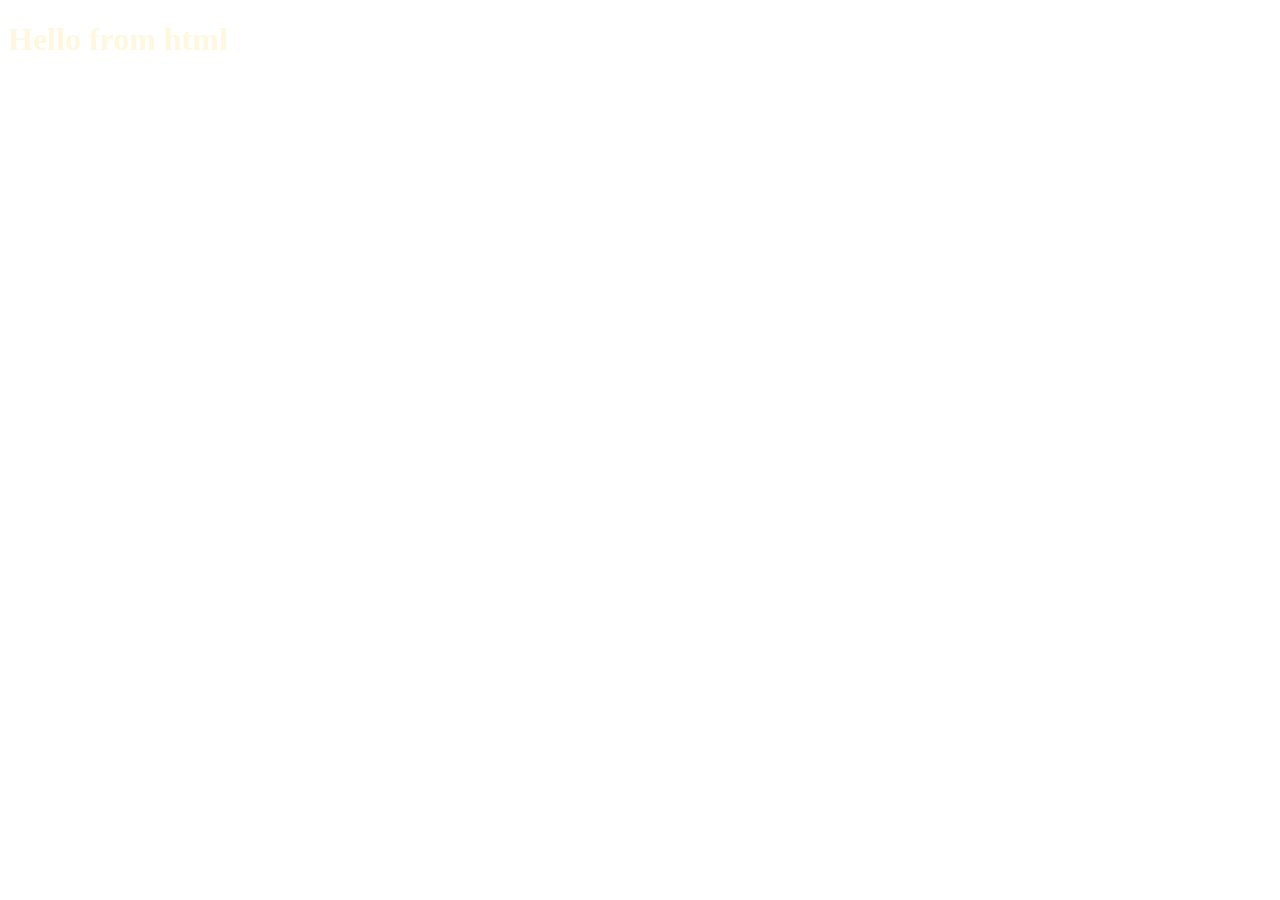
==== src/main/resources/static/index.html @ d9045ff2 "Dockerfile" ====
<!DOCTYPE html>
<html lang="en">
<head>
    <meta charset="UTF-8">
    <meta name="viewport" content="width=device-width, initial-scale=1.0">
    <title>Document</title>
    <link rel="stylesheet" href="index.css">
</head>
<body>
    <script src="index.js"></script>
    <h1>Hello from html</h1>
</body>
</html>
---- src/main/resources/static/index.css ----
h1{
    color:cornsilk;
}
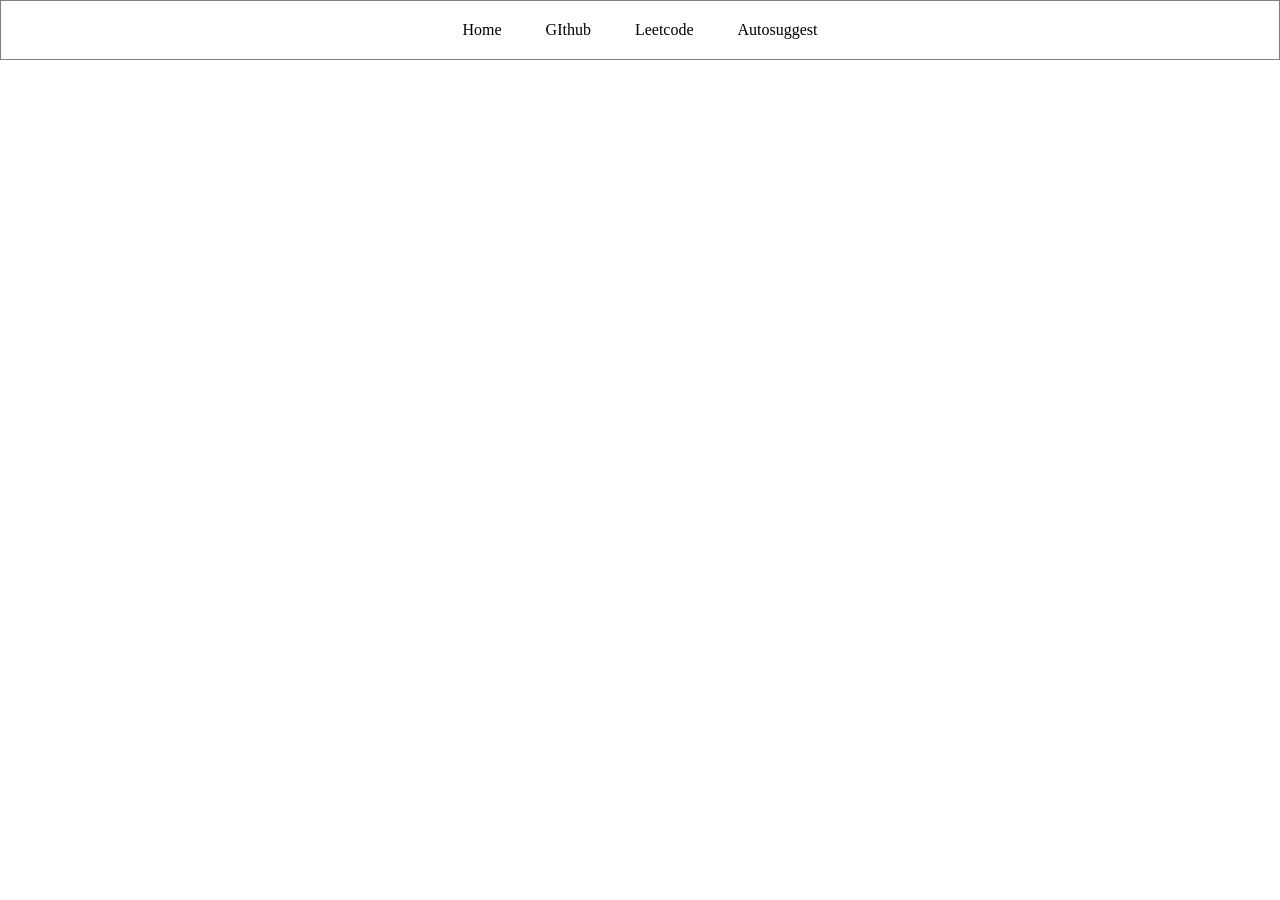
==== commit cdd4aea6: "nice" ====
--- a/src/main/resources/static/index.html
+++ b/src/main/resources/static/index.html
@@ -7,7 +7,15 @@
     <link rel="stylesheet" href="index.css">
 </head>
 <body>
-    <script src="index.js"></script>
+    <!-- <script src="index.js"></script>
     <h1>Hello from html</h1>
+    <h2> this site is live</h2> -->
+
+    <div class="navbar""> 
+        <a href ="">Home</a>
+        <a href ="">GIthub</a>
+        <a href ="">Leetcode</a>
+        <a href ="">Autosuggest</a>
+    </div>
 </body>
 </html>
--- a/src/main/resources/static/index.css
+++ b/src/main/resources/static/index.css
@@ -1,3 +1,19 @@
+body{
+    margin: 0px;
+}
 h1{
     color:cornsilk;
+}
+.navbar{
+    border-style: solid;
+    border-width: 1px;
+    border-color: gray;
+    text-align: center;
+    padding: 20px;
+}
+.navbar a{
+    color :black;
+    text-decoration: none;
+    padding: 20px;
+    text-size-adjust: 20px;
 }
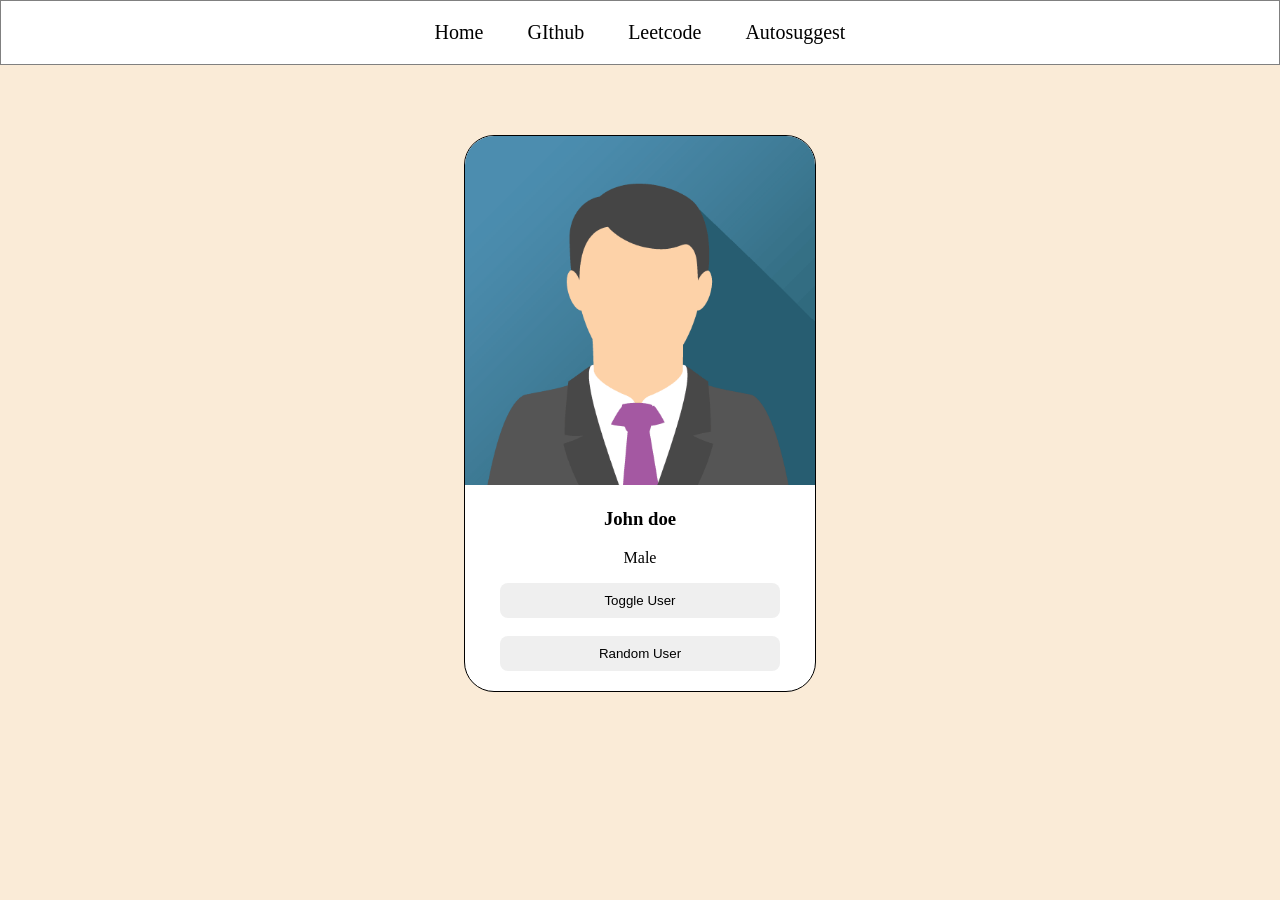
==== commit 015249b5: "did 3rd exercise" ====
--- a/src/main/resources/static/index.html
+++ b/src/main/resources/static/index.html
@@ -13,9 +13,18 @@
 
     <div class="navbar""> 
         <a href ="">Home</a>
-        <a href ="">GIthub</a>
+        <a href ="https://github.com/ashraf180/autosuggest-spring">GIthub</a>
         <a href ="">Leetcode</a>
         <a href ="">Autosuggest</a>
     </div>
+    <div class="card">
+        <img src="john.png" alt = "image not found">
+        <h3 id="username" >John doe</h3>
+        <p>Male</p>
+        <button>Toggle User</button><br><br>
+        <button>Random User</button>
+        <!-- <img src="" -->
+
+    </div>
 </body>
 </html>
--- a/src/main/resources/static/index.css
+++ b/src/main/resources/static/index.css
@@ -1,5 +1,6 @@
 body{
     margin: 0px;
+    background-color: antiquewhite;
 }
 h1{
     color:cornsilk;
@@ -10,10 +11,37 @@
     border-color: gray;
     text-align: center;
     padding: 20px;
+    background-color: white;
 }
 .navbar a{
     color :black;
     text-decoration: none;
     padding: 20px;
-    text-size-adjust: 20px;
+    font-size:20px;
+}
+.navbar a:hover{
+    color:white;
+    background-color: black;
+}
+.card{
+    border: 1px solid black;
+    width: 350px;
+    border-radius: 30px;
+    text-align: center;
+    margin-top: 70px;
+    overflow: hidden;
+    /* margin-left: 40%; */
+    margin-left: auto;
+    margin-right: auto;
+    padding-bottom: 20px;
+    background-color: white;
+}
+.card img{
+    width: 100%;
+}
+.card button{
+    border-style: none;
+    padding:10px;
+    width:80%;
+    border-radius: 8px;
 }
